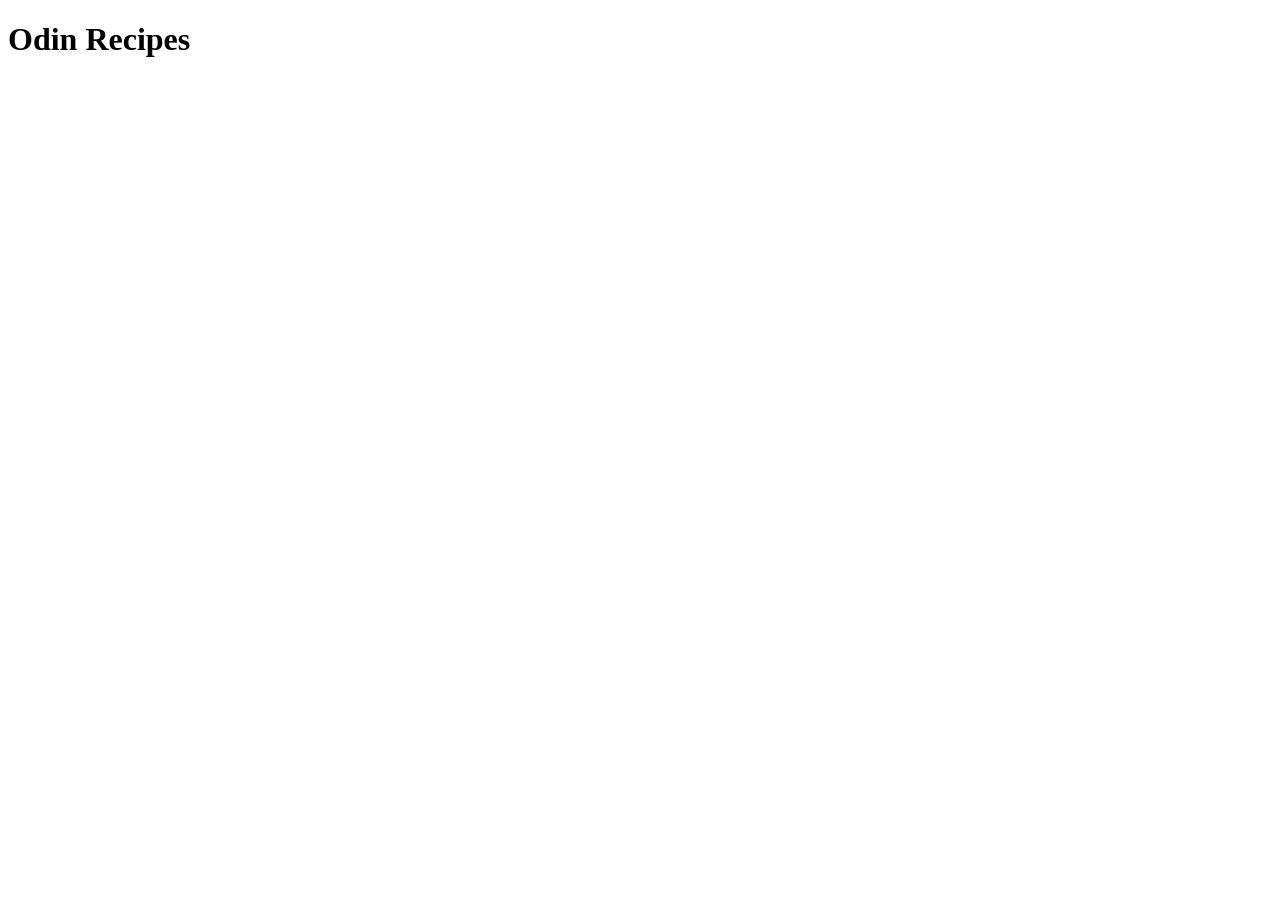
==== index.html @ 66ae9e3f "Create boilerplate HTML" ====
<!DOCTYPE html>
<html lang="en">
<head>
    <meta charset="UTF-8">
    <meta name="viewport" content="width=device-width, initial-scale=1.0">
    <title>Odin Recipes</title>
</head>
<body>
    <h1>Odin Recipes</h1>
</body>
</html>
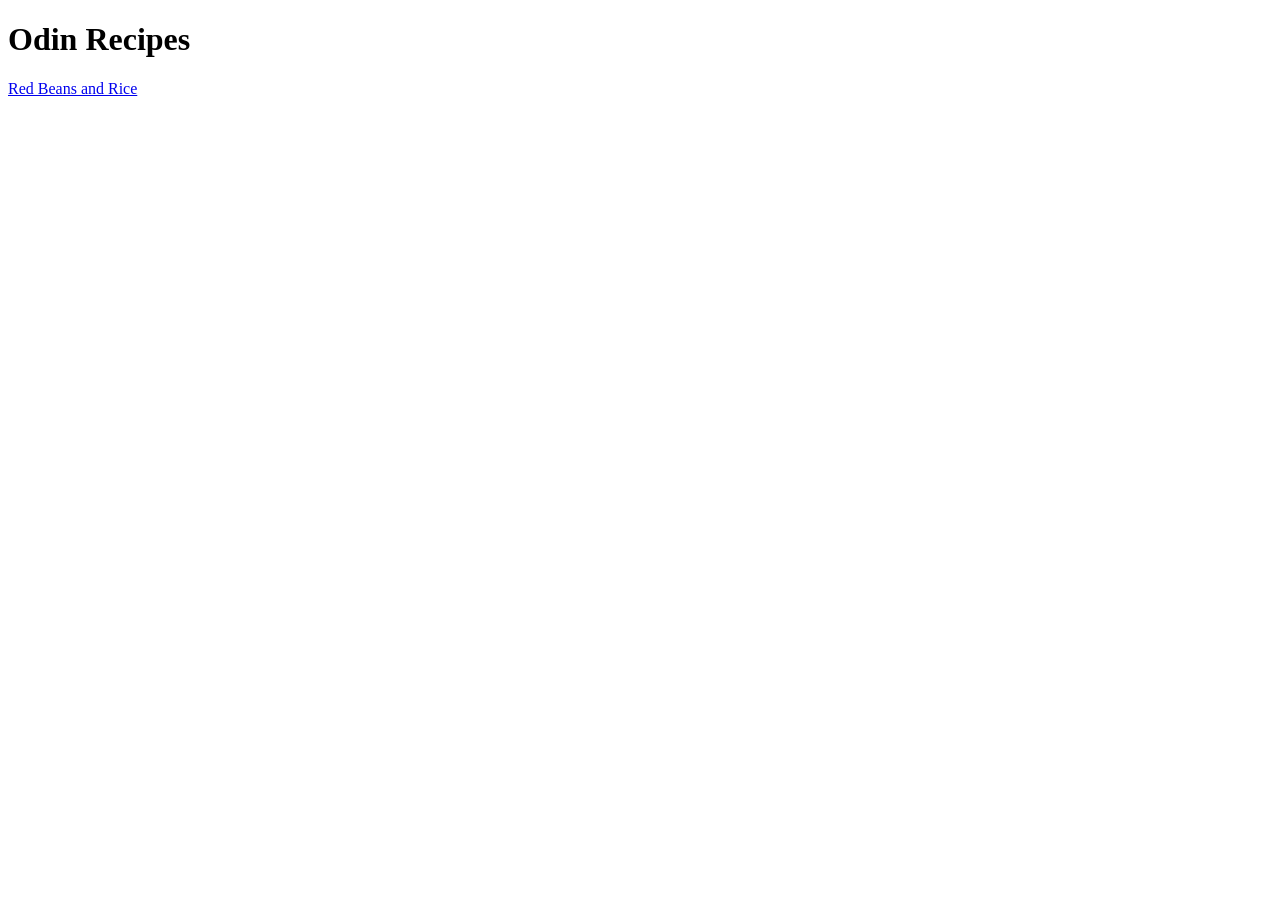
==== commit 300247c8: "Add img folder" ====
--- a/index.html
+++ b/index.html
@@ -7,5 +7,6 @@
 </head>
 <body>
     <h1>Odin Recipes</h1>
+    <a href="./recipes/red-beans-and-rice.html">Red Beans and Rice</a>
 </body>
 </html>
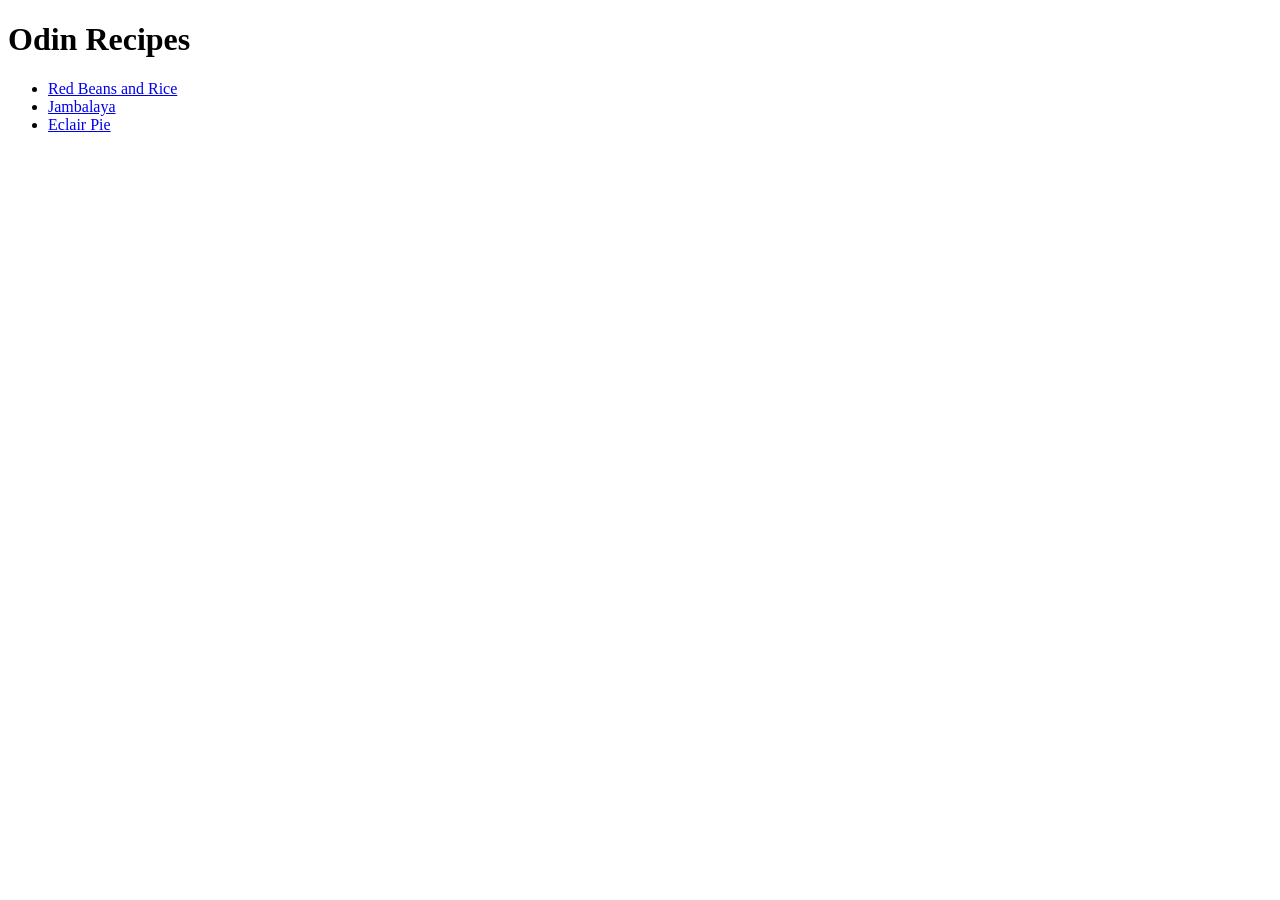
==== commit b2e9043f: "Create remaining recipe pages Adding remaining recipe files for the project along with directories a" ====
--- a/index.html
+++ b/index.html
@@ -7,6 +7,12 @@
 </head>
 <body>
     <h1>Odin Recipes</h1>
-    <a href="./recipes/red-beans-and-rice.html">Red Beans and Rice</a>
+    <ul>
+        <li><a href="./recipes/red-beans-and-rice.html">Red Beans and Rice</a></li>
+        <li><a href="./recipes/jambalaya.html">Jambalaya</a></li>
+        <li><a href="./recipes/eclair-pie.html">Eclair Pie</a></li>
+    </ul>
+    
+
 </body>
 </html>
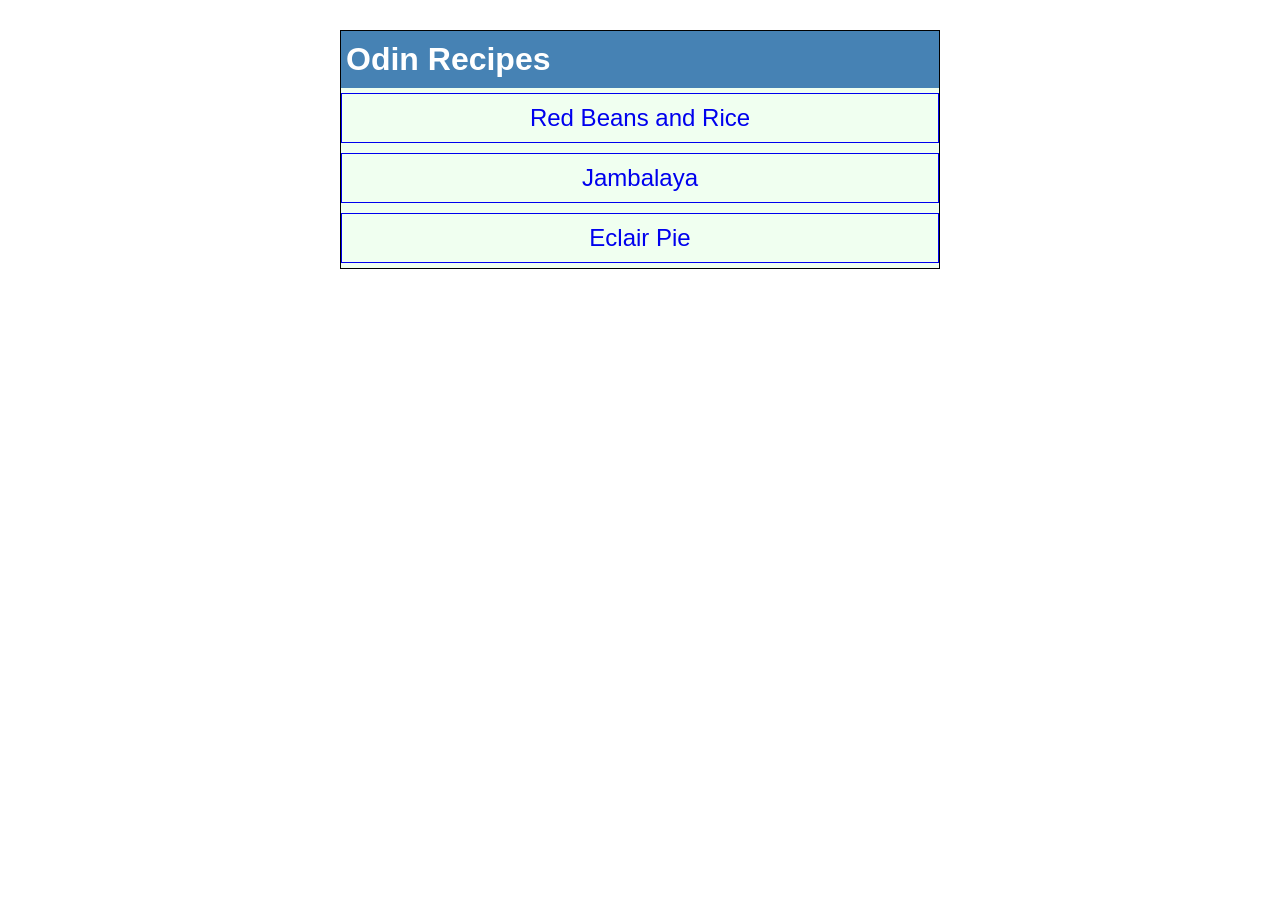
==== commit ce72de7d: "Add styling to all pages Created a css/style.css file, added link to style.css in each html file, an" ====
--- a/index.html
+++ b/index.html
@@ -3,16 +3,17 @@
 <head>
     <meta charset="UTF-8">
     <meta name="viewport" content="width=device-width, initial-scale=1.0">
+    <link rel="stylesheet" href="./css/style.css">
     <title>Odin Recipes</title>
 </head>
 <body>
-    <h1>Odin Recipes</h1>
-    <ul>
-        <li><a href="./recipes/red-beans-and-rice.html">Red Beans and Rice</a></li>
-        <li><a href="./recipes/jambalaya.html">Jambalaya</a></li>
-        <li><a href="./recipes/eclair-pie.html">Eclair Pie</a></li>
-    </ul>
-    
-
+    <div class="container">
+        <h1 class="h-pad">Odin Recipes</h1>
+        <ul class="main">
+            <li><a href="./recipes/red-beans-and-rice.html">Red Beans and Rice</a></li>
+            <li><a href="./recipes/jambalaya.html">Jambalaya</a></li>
+            <li><a href="./recipes/eclair-pie.html">Eclair Pie</a></li>
+        </ul>
+    </div>
 </body>
 </html>
--- a/css/style.css
+++ b/css/style.css
@@ -0,0 +1,81 @@
+* {
+    box-sizing: border-box;
+    padding: 0;
+    margin: 0;
+    font-family: Verdana, Helvetica, sans-serif;
+    /* border: 1px solid; */
+}
+
+.container {
+    background-color: honeydew;
+    width: 600px;
+    margin: 30px auto;
+    border: 1px solid;
+}
+
+.h-pad {
+    padding: 10px 5px;
+}
+
+h1 {
+    background-color: steelblue;
+    color: white;
+}
+
+h2 {
+    background-color: lightblue;
+    margin: 10px auto;
+}
+
+h3 {
+    background-color: lightgrey;
+}
+
+ul {
+    list-style-type: none;
+    text-align: center;
+    font-size: 16px;
+}
+
+li {
+    padding: 5px 0;
+}
+
+a {
+    display: inline-block;
+    text-decoration: none;
+    padding: 10px;
+    margin: 2px;
+}
+
+.main a {
+    width: 100%;
+    font-size: 24px;
+    border: 1px solid;
+    margin: 0;
+}
+
+.main a:hover {
+    background-color: rgb(193, 250, 193);
+}
+
+img {
+    max-width: 100%;
+    height: 20%;
+}
+
+.img-container {
+    margin-bottom: 30px;
+    border-bottom: 1px solid;
+}
+
+cite a {
+    padding: 0;
+}
+
+.lists {
+    list-style-type: disc;
+    text-align: left;
+    padding: 5px;
+    margin: 20px;
+}
